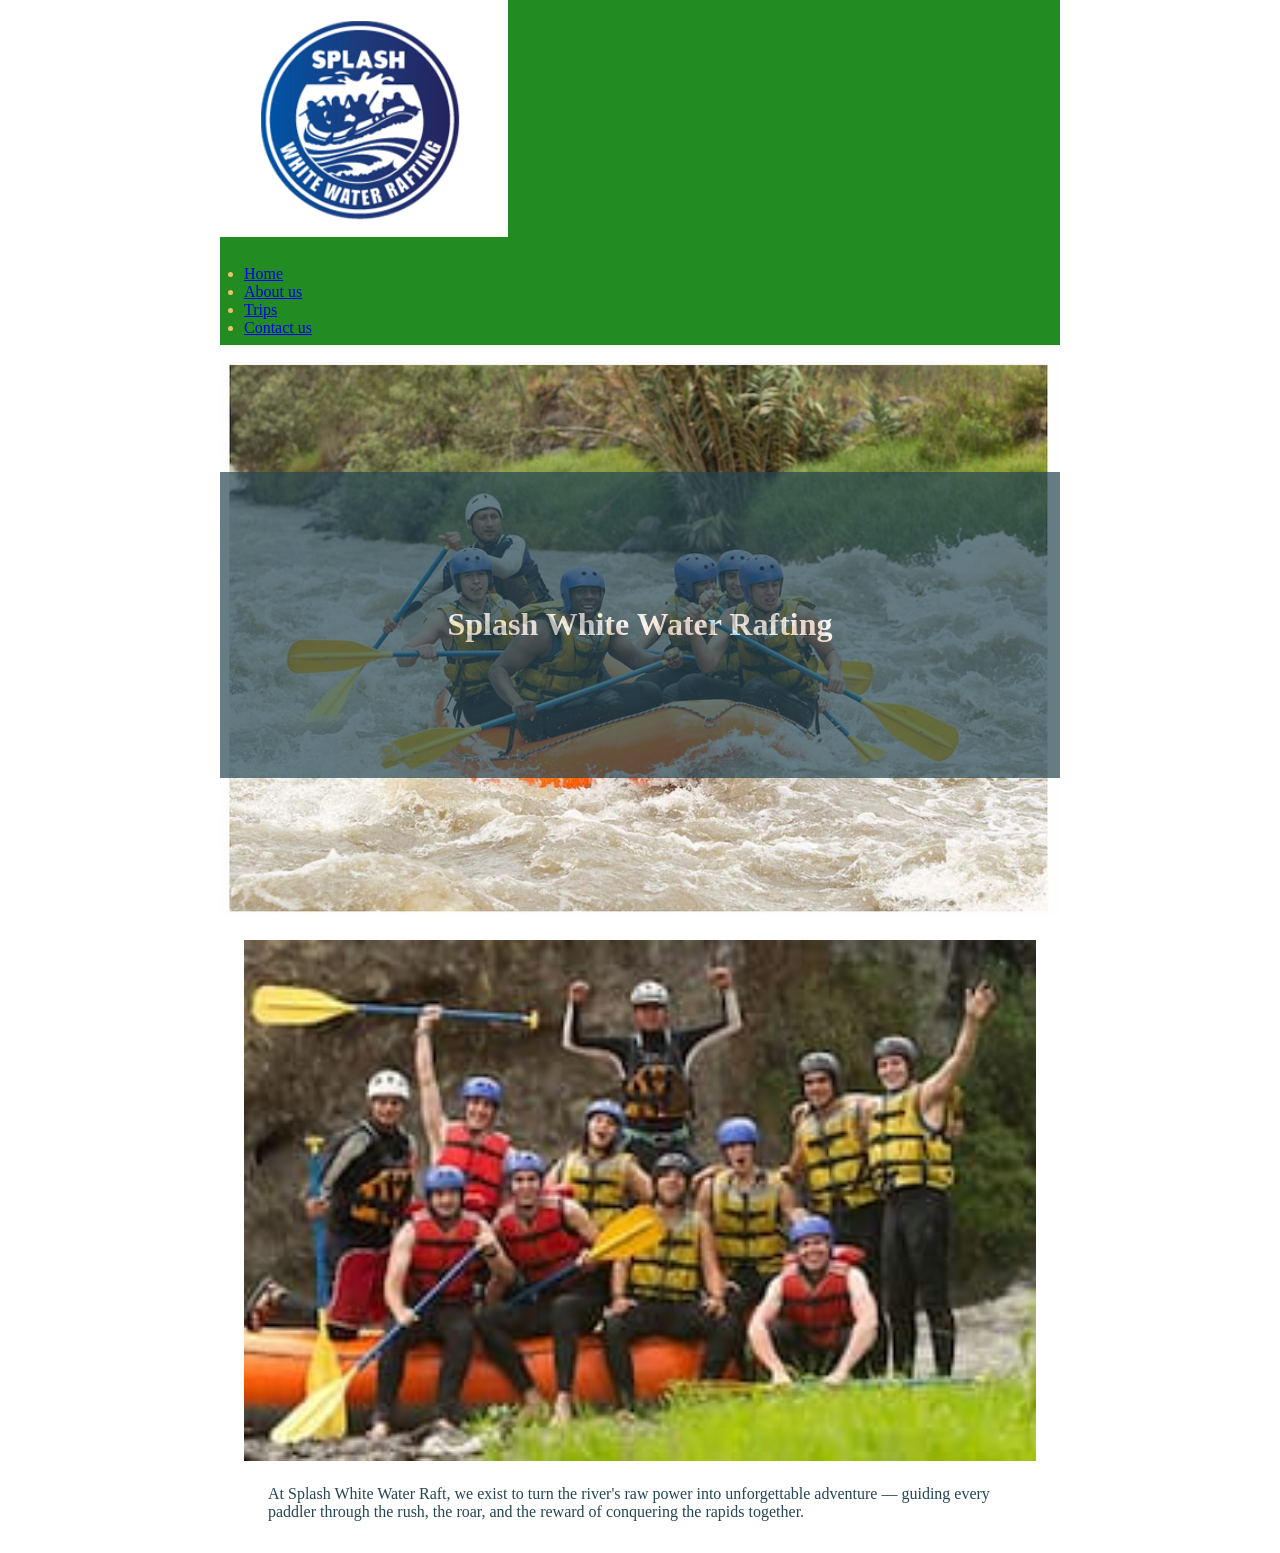
==== wwr/about.html @ c57bb05e "w03" ====
<!DOCTYPE html>
<html lang="en">

<head>

    <meta charset="UTF-8">
    <meta name="viewport" content="width=device-width, initial-scale=1.0">

    <meta name="description"
      content="Explore exciting rafting adventures, scenic rivers, and unforgettable outdoor experiences with our rafting company.">

    <meta name="author" content="Ukpabi Harrison">
    <title>WWR | Ukpabi Harrison Personal Homepage</title>
    <link rel="stylesheet" href="styles/rafting.css">
</head>

<body>
    <header>
        <img src="images/logo.jpeg" alt="white water raft">

        <nav>
            <ul>
                <li> <a href="index.html">Home</a></li>
                <li><a href="about.html">About us</a></li>
                <li><a href="trips.html">Trips</a></li>
                <li><a href="contact.html">Contact us</a></li>
            </ul>
        </nav>

    </header>
    <main>
        <div class=hero>
            <img src="images/hero.jpg" alt="hero image">
            <h1>Splash White Water Rafting</h1>
            <article>
                <img src="images/happyclient.jpg" alt="Happy People">

                <p class="company-mission">
                    At Splash White Water Raft, we exist to turn the river's raw power into
                    unforgettable
                    adventure —
                    guiding every paddler through the rush, the roar, and the reward of conquering
                    the rapids
                    together.
                </p>
            </article>

        </div>

        <section>
            <h2>
                History
            </h2>
            <p>Splash White Water Raft was founded in 1987 by a small crew of river guides who
                believed the
                rapids
                deserved more than a weekend hobbyist's approach. What began as a single raft and a
                rented van
                shuttling thrill-seekers down a stretch of class III whitewater has since grown into
                a full-scale
                outfitter, running guided trips across multiple rivers and training generations of
                guides along the
                way. Through decades of changing currents — literal and otherwise — the company has
                stayed true to
                its founding creed: respect the river, trust your crew, and never lose the thrill of
                the first drop.</p>
        </section>
        <section>
            Adventure Awaits You!
        </section>

    </main>

    <footer>

        <p> &copy; 2026 | Splash White Water Raft | Ukpabi Harrison.</p>
        <nav class="socialmedia">
            <a href="https://web.facebook.com/"><img src="images/facebook.jpeg" alt="facebook"></a>
            <a href="https://www.tiktok.com"> <img src="images/tiktok.jpeg" alt="tik tok"></a>
            <a href="https://www.linkedin.com"> <img src="images/linkedin.jpeg" alt="linkedin"></a>

        </nav>
    </footer>
</body>
---- wwr/styles/rafting.css ----
:root {

    --primary-color: forestgreen;
    --secondary-color: #f4a261;
    --accent1-color: #264653;
    --accent2-color: #e9c46a;
    --heading-font: "Times New Roman", "Georgia", serif;
    --body-font: Arial, Helvetica, sans-serif
}

header {

    background-color: var(--primary-color);
    color: var(--accent2-color);
}

* {
    padding: 0;
    margin: 0;
    box-sizing: border-box;
}

body {
    font: var(--body-font);
    color: var(--accent1-color);

}

header,
main,
footer {
    width: 840px;
    margin: auto;

}

h1,
h2 {

    font-family: var(--heading-font);
    color: var(--primary-color);
}

nav,
p,
section,
article {
    margin: 16px;
    padding: 8px;
}

.socialmedia a {
    text-decoration: none;
}

.hero {
    position: relative;
}

.hero img {
    display: block;
    width: 100%;
    height: auto;
}

h1 {
    position: absolute;
    top: 20%;
    width: 100%;
    padding: 16%;
    text-align: center;
    opacity: 0.7;
    background-color: var(--accent1-color);
    color: #fff;
}

article {
    position: absolute;

    .hero img article {
        float: right;
        width: 125px;
        margin: 10%;
    }

}
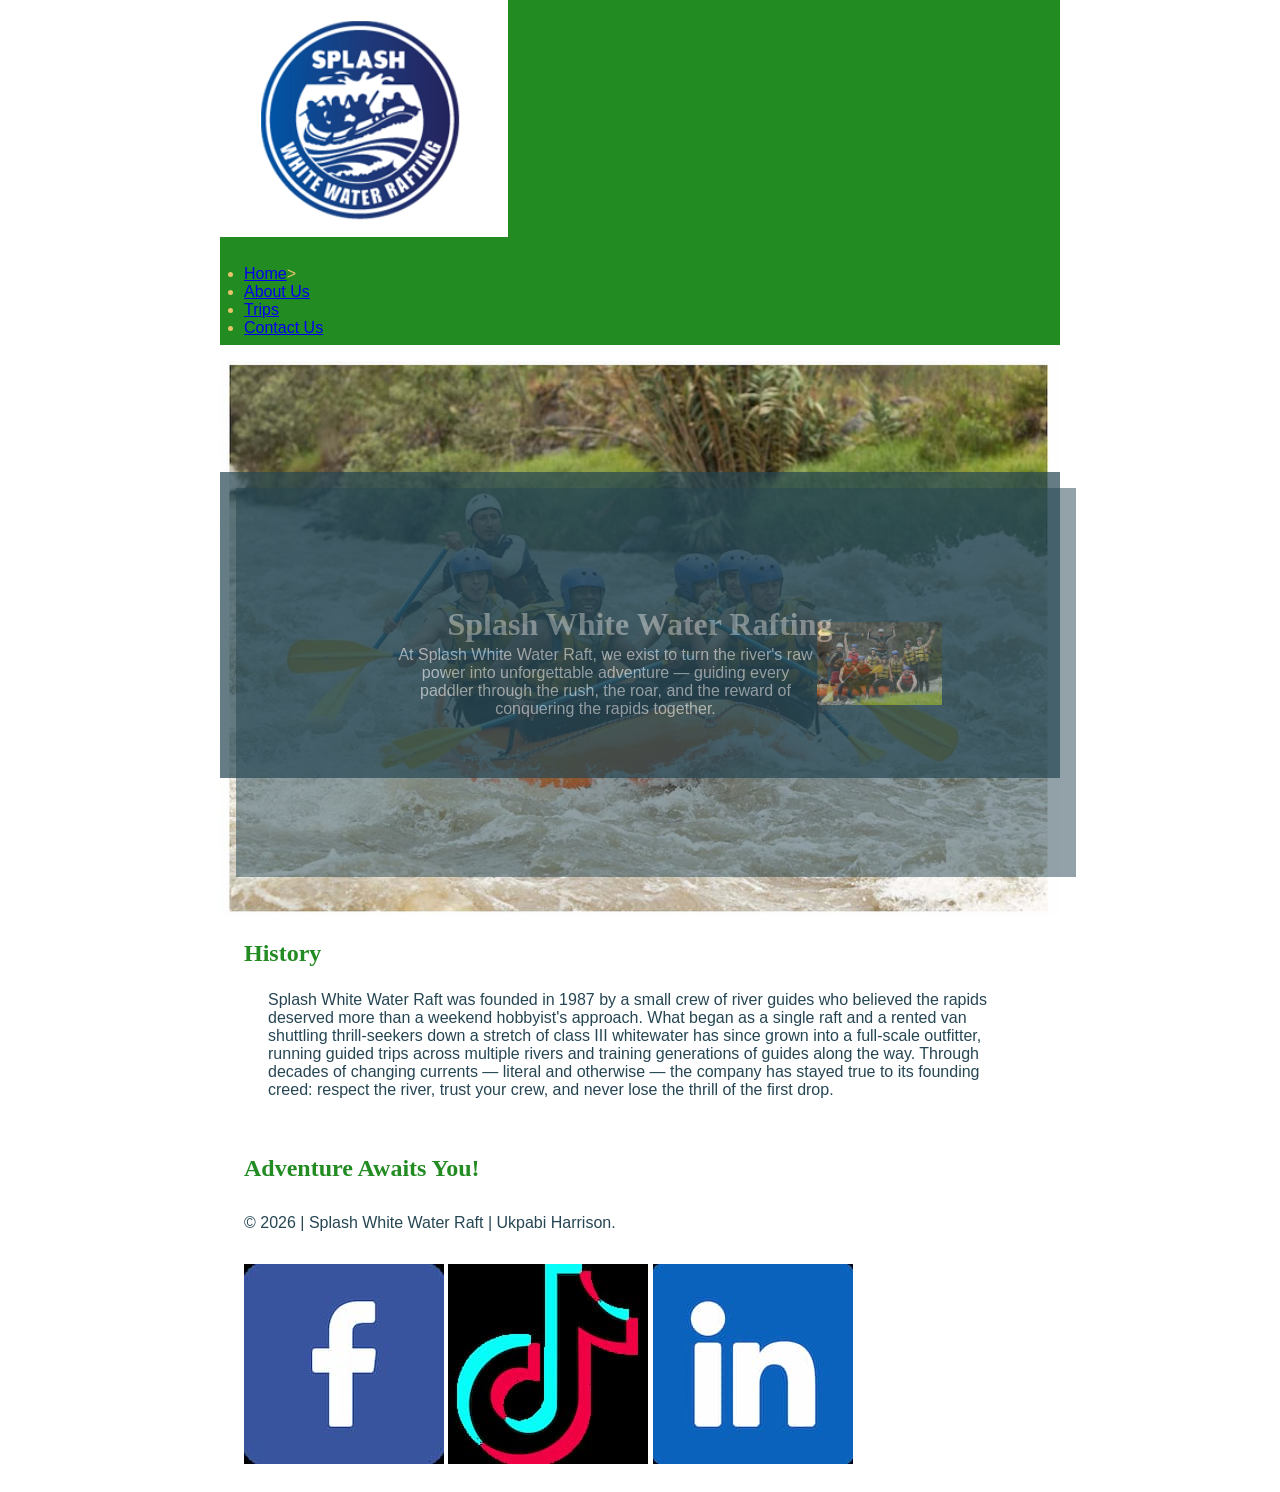
==== commit eeb786f5: "w03aa" ====
--- a/wwr/about.html
+++ b/wwr/about.html
@@ -10,7 +10,7 @@
       content="Explore exciting rafting adventures, scenic rivers, and unforgettable outdoor experiences with our rafting company.">
 
     <meta name="author" content="Ukpabi Harrison">
-    <title>WWR | Ukpabi Harrison Personal Homepage</title>
+    <title>About Us | Whitewater Rafting</title>
     <link rel="stylesheet" href="styles/rafting.css">
 </head>
 
@@ -20,10 +20,10 @@
 
         <nav>
             <ul>
-                <li> <a href="index.html">Home</a></li>
-                <li><a href="about.html">About us</a></li>
+                <li> <a href="index.html">Home</a>></li>
+                <li><a href="about.html">About Us</a></li>
                 <li><a href="trips.html">Trips</a></li>
-                <li><a href="contact.html">Contact us</a></li>
+                <li><a href="contact.html">Contact Us</a></li>
             </ul>
         </nav>
 
@@ -66,7 +66,7 @@
                 the first drop.</p>
         </section>
         <section>
-            Adventure Awaits You!
+            <h2>Adventure Awaits You!</h2>
         </section>
 
     </main>
--- a/wwr/styles/rafting.css
+++ b/wwr/styles/rafting.css
@@ -21,7 +21,7 @@
 }
 
 body {
-    font: var(--body-font);
+    font-family: var(--body-font);
     color: var(--accent1-color);
 
 }
@@ -76,11 +76,18 @@
 
 article {
     position: absolute;
+    top: 20%;
+    width: 100%;
+    padding: 16%;
+    text-align: center;
+    opacity: 0.5;
+    background-color: var(--accent1-color);
+    color: #fff;
 
-    .hero img article {
-        float: right;
-        width: 125px;
-        margin: 10%;
-    }
+}
+
+.hero article img {
+    float: right;
+    width: 125px;
 
 }
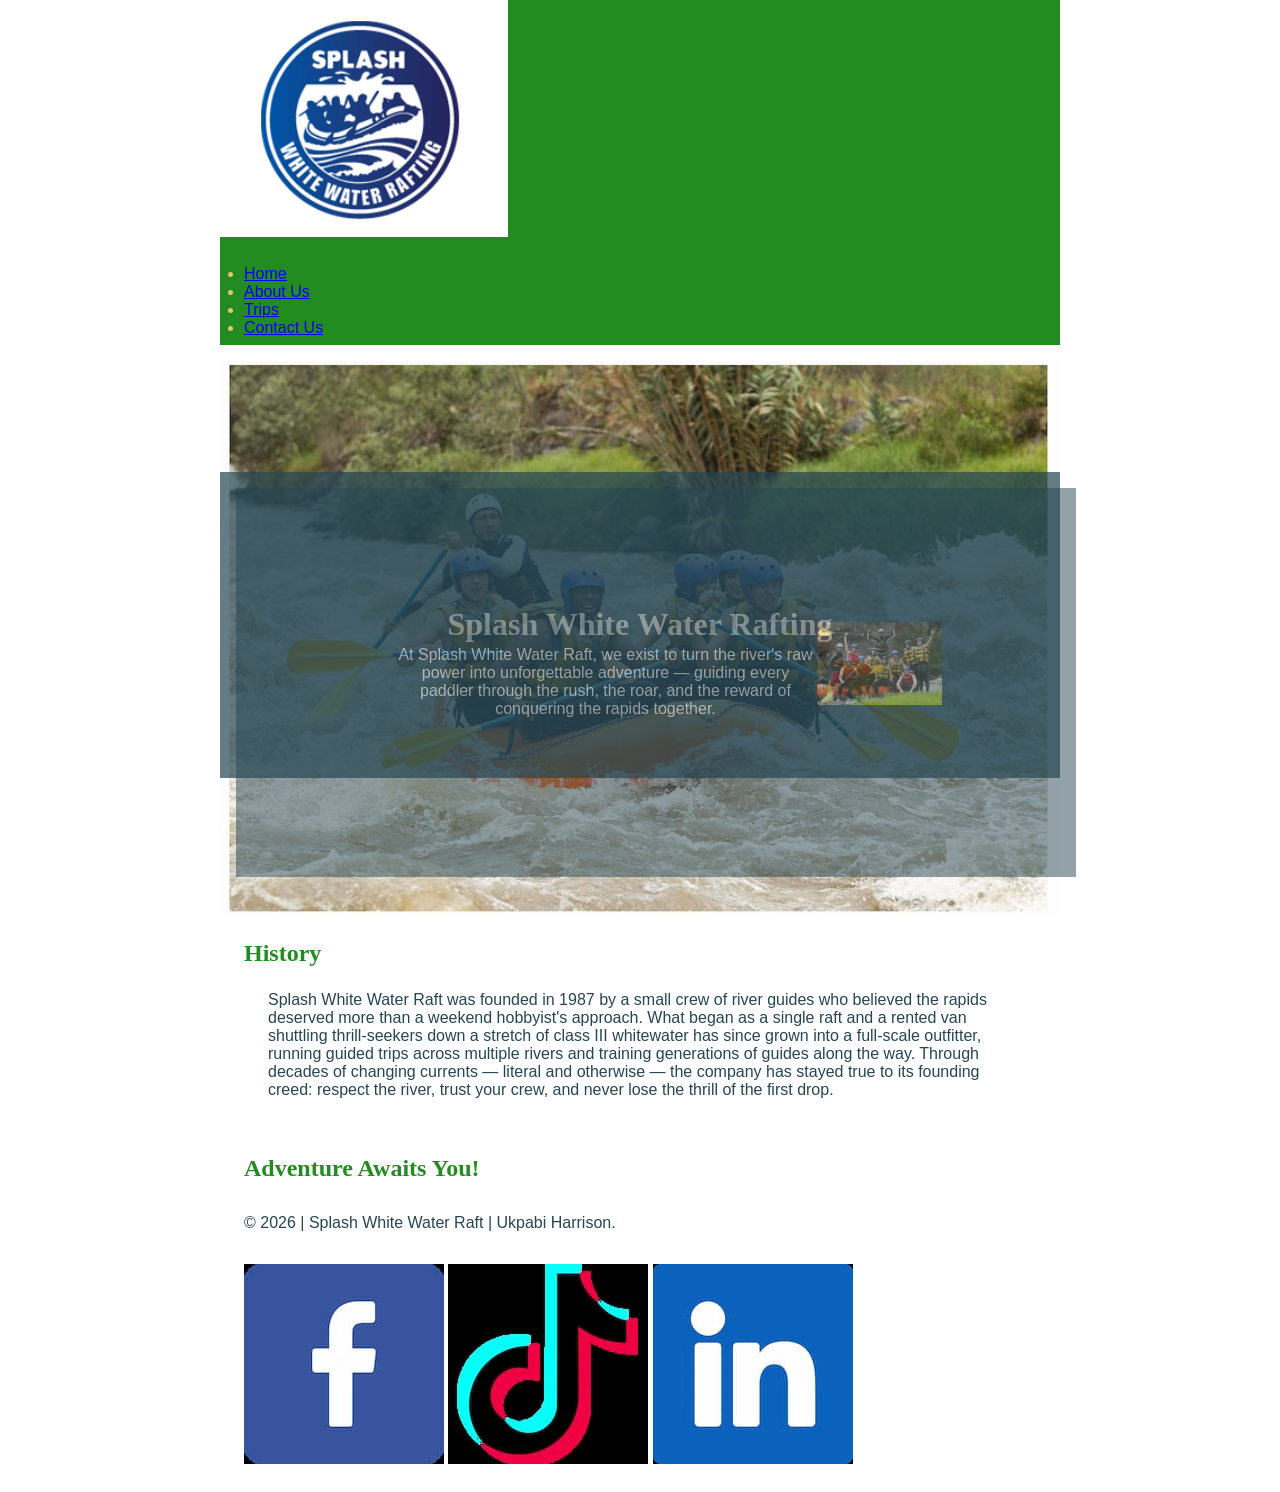
==== commit 59e4c1ce: "w03" ====
--- a/wwr/about.html
+++ b/wwr/about.html
@@ -20,7 +20,7 @@
 
         <nav>
             <ul>
-                <li> <a href="index.html">Home</a>></li>
+                <li> <a href="index.html">Home</a></li>
                 <li><a href="about.html">About Us</a></li>
                 <li><a href="trips.html">Trips</a></li>
                 <li><a href="contact.html">Contact Us</a></li>
@@ -81,4 +81,6 @@
 
         </nav>
     </footer>
-</body>+</body>
+
+</html>
--- a/wwr/styles/rafting.css
+++ b/wwr/styles/rafting.css
@@ -1,7 +1,7 @@
 :root {
 
     --primary-color: forestgreen;
-    --secondary-color: #f4a261;
+
     --accent1-color: #264653;
     --accent2-color: #e9c46a;
     --heading-font: "Times New Roman", "Georgia", serif;
@@ -74,7 +74,7 @@
     color: #fff;
 }
 
-article {
+.hero article {
     position: absolute;
     top: 20%;
     width: 100%;
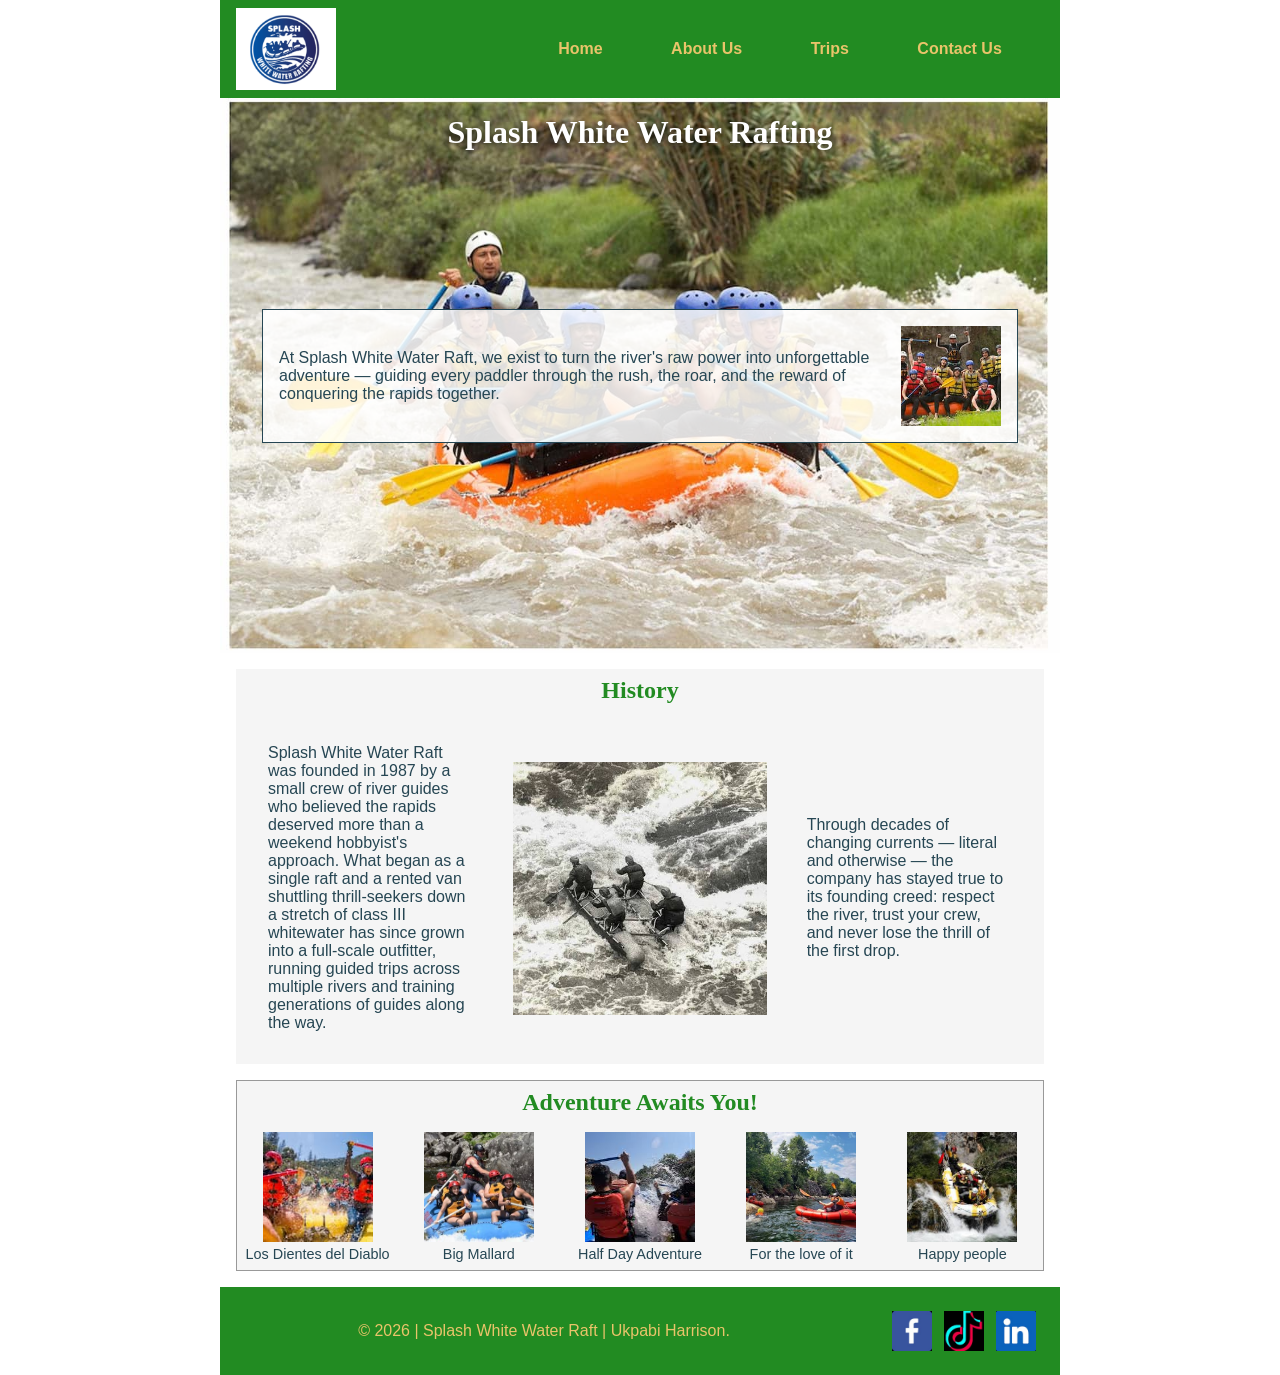
==== commit 9b2842ab: "w04" ====
--- a/wwr/about.html
+++ b/wwr/about.html
@@ -29,7 +29,7 @@
 
     </header>
     <main>
-        <div class=hero>
+        <div class="hero">
             <img src="images/hero.jpg" alt="hero image">
             <h1>Splash White Water Rafting</h1>
             <article>
@@ -47,26 +47,47 @@
 
         </div>
 
-        <section>
-            <h2>
-                History
-            </h2>
+        <section class="history">
+            <h2>History</h2>
             <p>Splash White Water Raft was founded in 1987 by a small crew of river guides who
                 believed the
-                rapids
-                deserved more than a weekend hobbyist's approach. What began as a single raft and a
-                rented van
-                shuttling thrill-seekers down a stretch of class III whitewater has since grown into
-                a full-scale
-                outfitter, running guided trips across multiple rivers and training generations of
-                guides along the
-                way. Through decades of changing currents — literal and otherwise — the company has
-                stayed true to
+                rapids deserved more than a weekend hobbyist's approach. What began as a single raft
+                and a
+                rented van shuttling thrill-seekers down a stretch of class III whitewater has since
+                grown
+                into a full-scale outfitter, running guided trips across multiple rivers and
+                training
+                generations of guides along the way.</p>
+            <img src="images/history.jpg" alt="Guides and rafters on the river in the early days">
+            <p>Through decades of changing currents — literal and otherwise — the company has stayed
+                true to
                 its founding creed: respect the river, trust your crew, and never lose the thrill of
-                the first drop.</p>
+                the
+                first drop.</p>
         </section>
-        <section>
+        <section class="adventures">
             <h2>Adventure Awaits You!</h2>
+            <figure>
+                <img src="images/rapid1.jpg"
+                  alt="Rafters paddling through the Los Dientes del Diablo rapid">
+                <figcaption>Los Dientes del Diablo</figcaption>
+            </figure>
+            <figure>
+                <img src="images/rapid2.jpg" alt="Raft crashing through the Big Mallard rapid">
+                <figcaption>Big Mallard</figcaption>
+            </figure>
+            <figure>
+                <img src="images/rapid3.jpg" alt="Group on a raft during the Half Day Adventure">
+                <figcaption>Half Day Adventure</figcaption>
+            </figure>
+            <figure>
+                <img src="images/rapid4.jpg" alt="Rafters navigating a rapid on the river">
+                <figcaption>For the love of it</figcaption>
+            </figure>
+            <figure>
+                <img src="images/rapid5.jpg" alt="Raft floating through calm water between rapids">
+                <figcaption>Happy people</figcaption>
+            </figure>
         </section>
 
     </main>
--- a/wwr/styles/rafting.css
+++ b/wwr/styles/rafting.css
@@ -12,6 +12,9 @@
 
     background-color: var(--primary-color);
     color: var(--accent2-color);
+    display: grid;
+    grid-template-columns: 1fr 2fr;
+    align-items: center;
 }
 
 * {
@@ -49,8 +52,102 @@
     padding: 8px;
 }
 
+header nav ul {
+    display: flex;
+    justify-content: space-around;
+    list-style: none;
+}
+
+header img {
+    width: 100px;
+    height: auto;
+    margin: 8px 16px;
+}
+
+header nav a {
+    color: var(--accent2-color);
+    text-decoration: none;
+    font-weight: bold;
+}
+
+header nav a:hover {
+    text-decoration: underline;
+}
+
+.history {
+    display: grid;
+    grid-template-columns: 1fr 1fr 1fr;
+    gap: 16px;
+    align-items: center;
+    background-color: #f5f5f5;
+}
+
+.history h2 {
+    grid-column: 1 / -1;
+    text-align: center;
+}
+
+.history img {
+    width: 100%;
+    height: auto;
+}
+
 .socialmedia a {
     text-decoration: none;
+}
+
+.socialmedia {
+    display: flex;
+    gap: 12px;
+}
+
+.socialmedia img {
+    width: 40px;
+    height: 40px;
+    display: block;
+}
+
+.adventures {
+    display: grid;
+    grid-template-columns: repeat(5, 1fr);
+    gap: 16px;
+    background-color: #f5f5f5;
+    border: 1px solid #999;
+}
+
+.adventures h2 {
+    grid-column: 1 / -1;
+    text-align: center;
+}
+
+.adventures figure {
+    text-align: center;
+}
+
+.adventures img {
+    width: 110px;
+    height: 110px;
+    object-fit: cover;
+    display: block;
+    margin: 0 auto;
+}
+
+.adventures figcaption {
+    font-size: 0.9rem;
+    margin-top: 4px;
+}
+
+footer {
+    background-color: var(--primary-color);
+    color: var(--accent2-color);
+    display: flex;
+    justify-content: space-between;
+    align-items: center;
+}
+
+footer p {
+    flex: 1;
+    text-align: center;
 }
 
 .hero {
@@ -65,29 +162,39 @@
 
 h1 {
     position: absolute;
-    top: 20%;
+    top: 16px;
+    left: 0;
     width: 100%;
-    padding: 16%;
-    text-align: center;
-    opacity: 0.7;
-    background-color: var(--accent1-color);
+    text-align: center;
     color: #fff;
+    text-shadow: 0 2px 6px rgba(0, 0, 0, 0.8);
 }
 
 .hero article {
     position: absolute;
-    top: 20%;
-    width: 100%;
-    padding: 16%;
-    text-align: center;
-    opacity: 0.5;
-    background-color: var(--accent1-color);
-    color: #fff;
-
+    top: 50%;
+    left: 5%;
+    width: 90%;
+    transform: translateY(-50%);
+    margin: 0;
+    padding: 16px;
+    display: flex;
+    flex-direction: row-reverse;
+    align-items: center;
+    gap: 16px;
+    background-color: rgba(255, 255, 255, 0.85);
+    border: 1px solid var(--accent1-color);
+    color: var(--accent1-color);
+}
+
+.hero article p {
+    margin: 0;
+    padding: 0;
 }
 
 .hero article img {
-    float: right;
-    width: 125px;
-
+    width: 100px;
+    height: 100px;
+    object-fit: cover;
+    flex-shrink: 0;
 }
